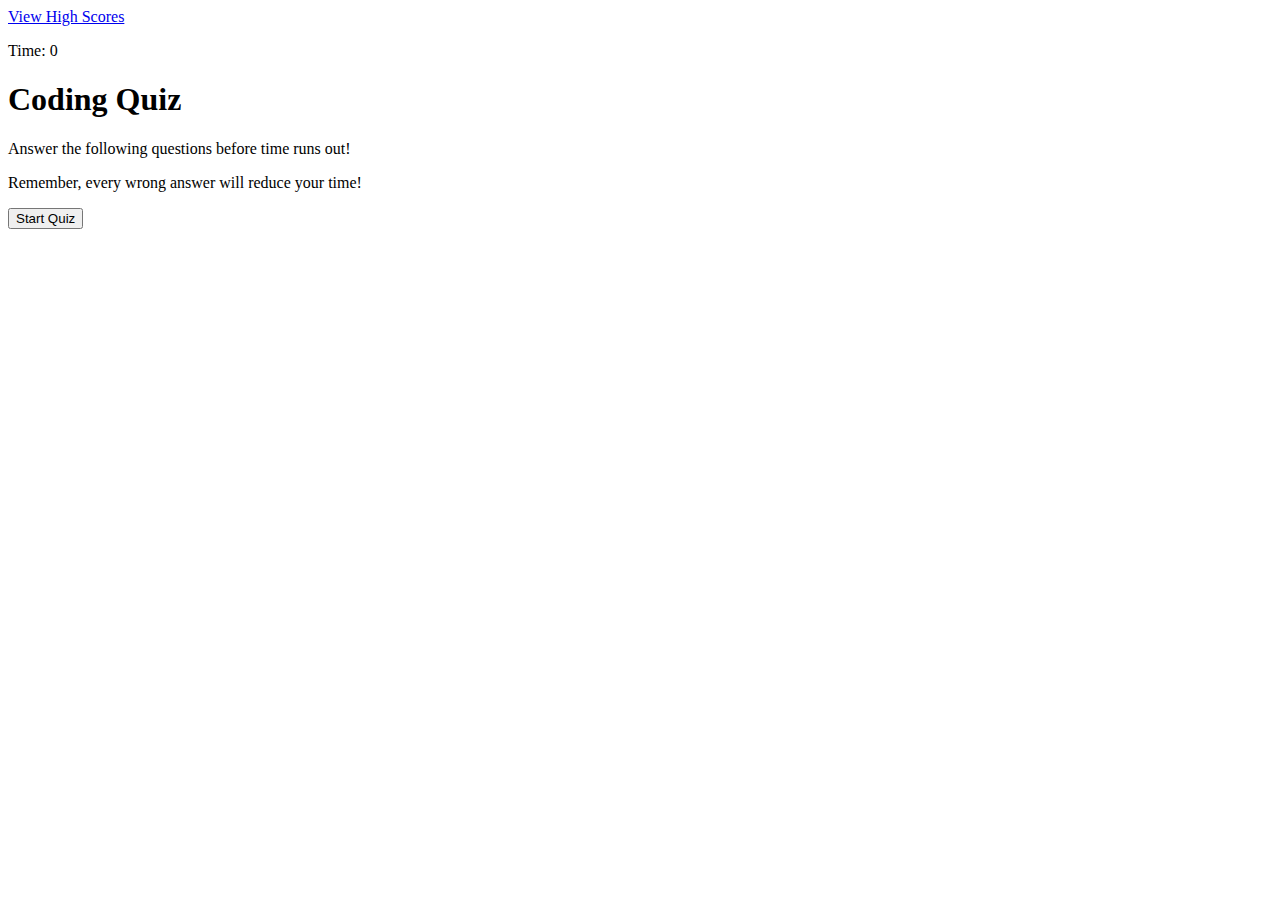
==== index.html @ 98abb75e "created both html pages, working on logic" ====
<!DOCTYPE html>
<html lang="en">
  <head>
    <meta charset="UTF-8" />
    <meta http-equiv="X-UA-Compatible" content="IE=edge" />
    <meta name="viewport" content="width=device-width, initial-scale=1.0" />
    <title>Coding Quiz</title>
    <link rel="stylesheet" href="./assets/css/style.css" />
  </head>

  <body>
    <header>
      <div class="container">
        <a href="./highscore.html" class="highscore">View High Scores</a>

        <p id="countdown">Time: 0</p>
      </div>
    </header>
    <main id="quiz-container">
      <div id="intro">
        <h1>Coding Quiz</h1>
        <p class="initial-prompt">
          Answer the following questions before time runs out!
        </p>
        <p>Remember, every wrong answer will reduce your time!</p>
        <button id="start">Start Quiz</button>
      </div>
      <div id="quiz">
        <h2 id="question"></h2>
        <div id="answers"></div>
        <h3 id="eval"></h3>
      </div>
    </main>
    <footer>
      <h2 id="answerResults"></h2>
    </footer>
    <script src="./assets/js/script.js"></script>
  </body>
</html>
---- assets/css/style.css ----
.main {
  display: flex;
}

.main-title {
  text-align: center;
  justify-self: center;
  margin-top: 30vh;
}

.intro {
  text-align: center;
}

.start {
  width: fit-content;
  padding: 2rem 5rem;
  border-radius: 25px;
}
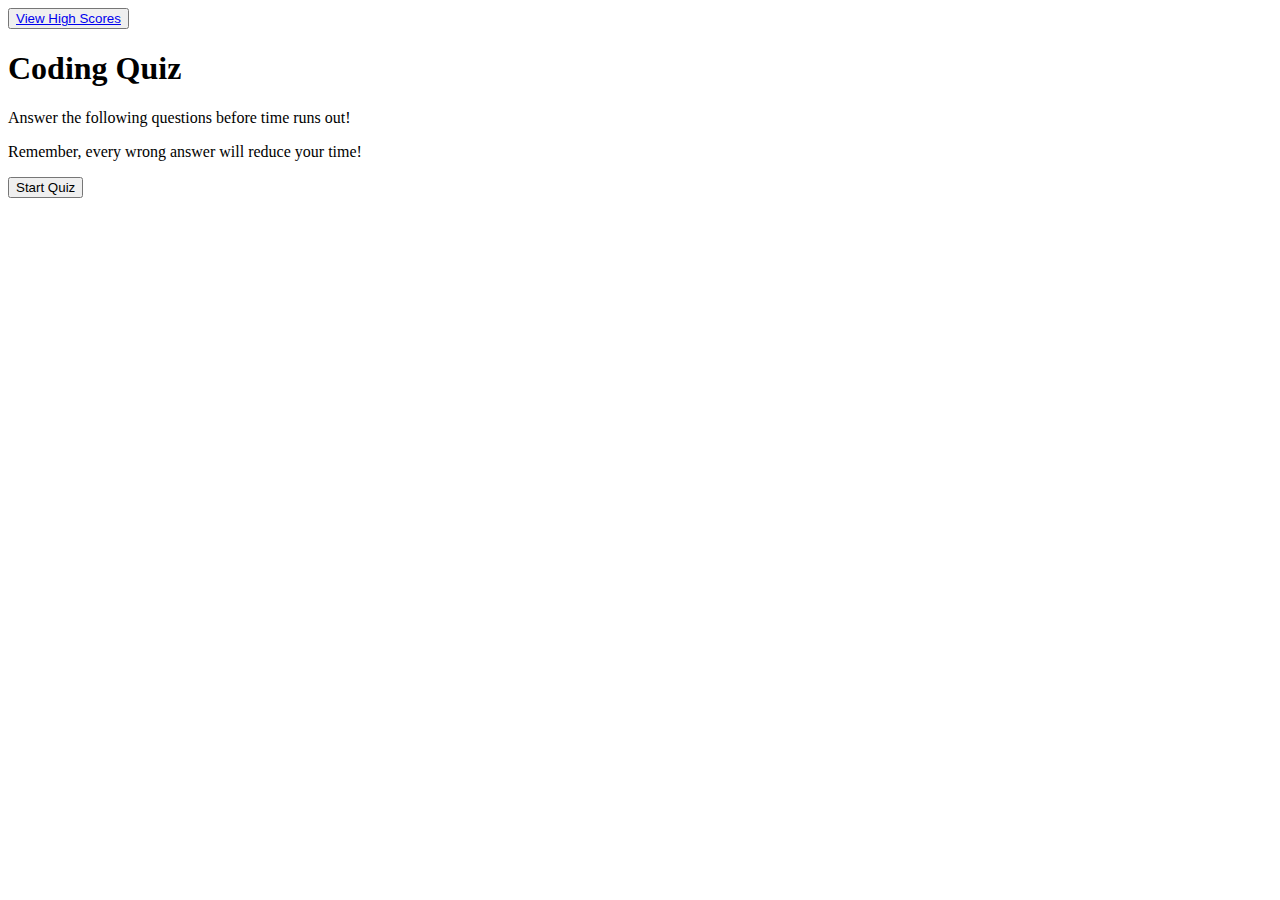
==== commit af792c55: "added input and submit button for initials on gameOver" ====
--- a/index.html
+++ b/index.html
@@ -11,9 +11,11 @@
   <body>
     <header>
       <div class="container">
-        <a href="./highscore.html" class="highscore">View High Scores</a>
+        <button>
+          <a href="./highscore.html" class="highscore">View High Scores</a>
+        </button>
 
-        <p id="countdown">Time: 0</p>
+        <p id="time"></p>
       </div>
     </header>
     <main id="quiz-container">
@@ -28,8 +30,8 @@
       <div id="quiz">
         <h2 id="question"></h2>
         <div id="answers"></div>
-        <h3 id="eval"></h3>
       </div>
+      <h3 id="eval"></h3>
     </main>
     <footer>
       <h2 id="answerResults"></h2>
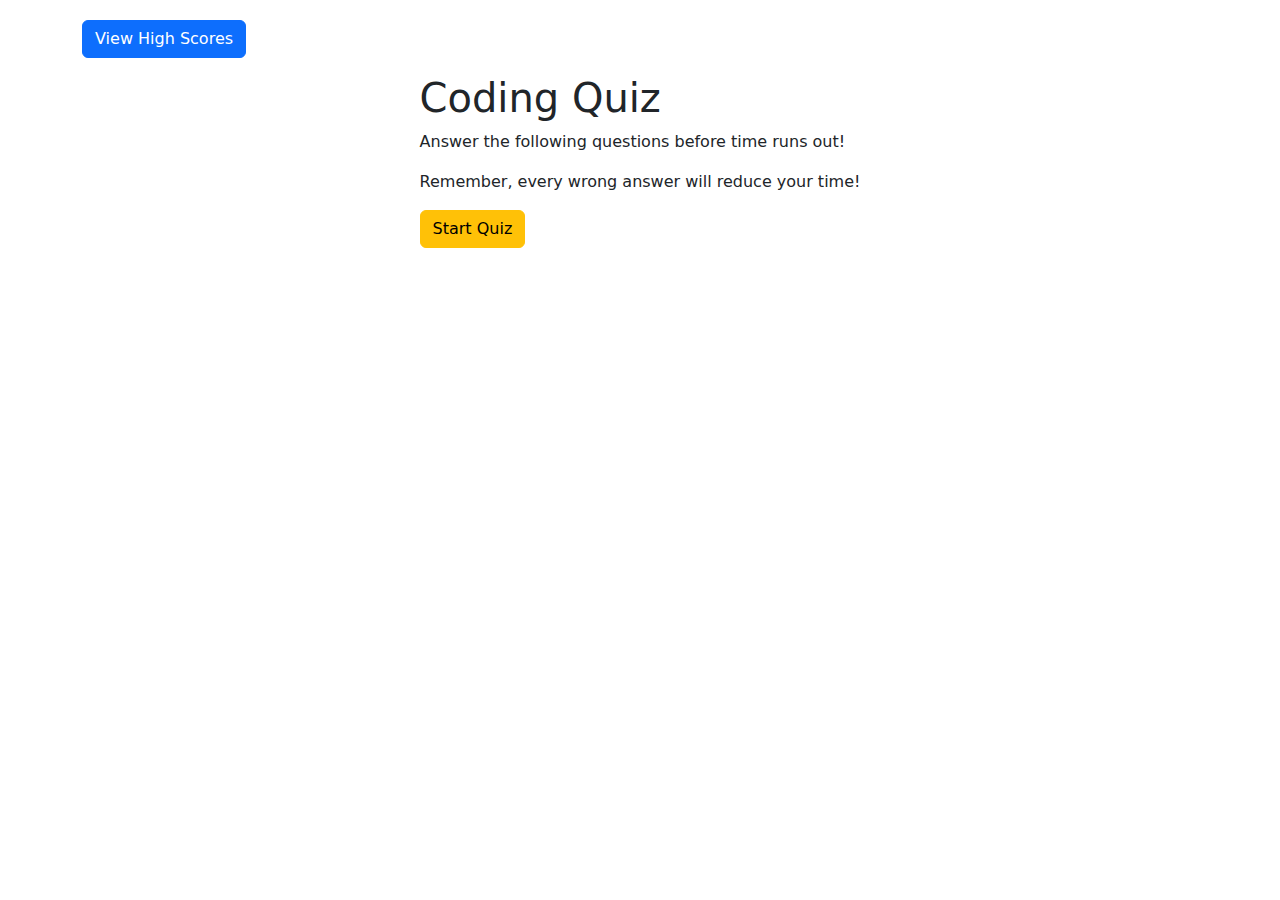
==== commit cfcf5333: "working on styling" ====
--- a/index.html
+++ b/index.html
@@ -5,33 +5,38 @@
     <meta http-equiv="X-UA-Compatible" content="IE=edge" />
     <meta name="viewport" content="width=device-width, initial-scale=1.0" />
     <title>Coding Quiz</title>
+    <link
+      rel="stylesheet"
+      href="https://cdn.jsdelivr.net/npm/bootstrap@5.1.0/dist/css/bootstrap.min.css"
+    />
     <link rel="stylesheet" href="./assets/css/style.css" />
   </head>
 
   <body>
     <header>
       <div class="container">
-        <button>
+        <button class="btn btn-primary highscore-btn">
           <a href="./highscore.html" class="highscore">View High Scores</a>
         </button>
 
         <p id="time"></p>
       </div>
     </header>
-    <main id="quiz-container">
+    <main id="quiz-container" class="d-flex justify-content-center">
       <div id="intro">
         <h1>Coding Quiz</h1>
         <p class="initial-prompt">
           Answer the following questions before time runs out!
         </p>
         <p>Remember, every wrong answer will reduce your time!</p>
-        <button id="start">Start Quiz</button>
+        <button id="start" class="btn btn-warning">Start Quiz</button>
       </div>
       <div id="quiz">
         <h2 id="question"></h2>
-        <div id="answers"></div>
+        <div id="answers" class="d-flex flex-column align-items-center"></div>
       </div>
-      <h3 id="eval"></h3>
+      <hr />
+      <h3 id="eval" class="d-block"></h3>
     </main>
     <footer>
       <h2 id="answerResults"></h2>
--- a/assets/css/style.css
+++ b/assets/css/style.css
@@ -1,19 +1,7 @@
-.main {
-  display: flex;
+.highscore-btn {
+  margin-top: 20px;
 }
-
-.main-title {
-  text-align: center;
-  justify-self: center;
-  margin-top: 30vh;
+.highscore {
+  color: white;
+  text-decoration: none;
 }
-
-.intro {
-  text-align: center;
-}
-
-.start {
-  width: fit-content;
-  padding: 2rem 5rem;
-  border-radius: 25px;
-}
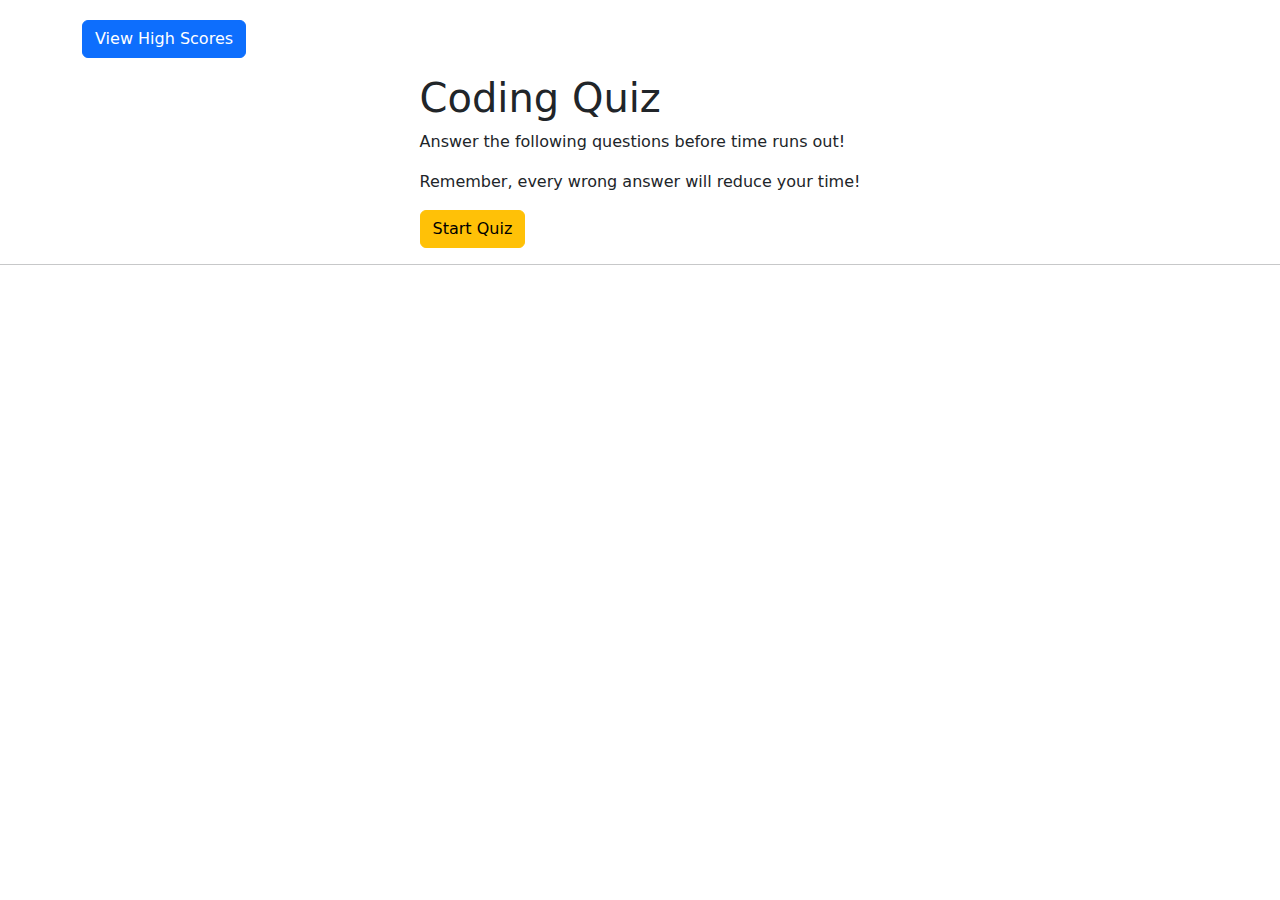
==== commit 849b3031: "adding logic to save scores to local storage" ====
--- a/index.html
+++ b/index.html
@@ -35,9 +35,9 @@
         <h2 id="question"></h2>
         <div id="answers" class="d-flex flex-column align-items-center"></div>
       </div>
-      <hr />
-      <h3 id="eval" class="d-block"></h3>
     </main>
+    <hr />
+    <h3 id="eval" class="text-center"></h3>
     <footer>
       <h2 id="answerResults"></h2>
     </footer>
